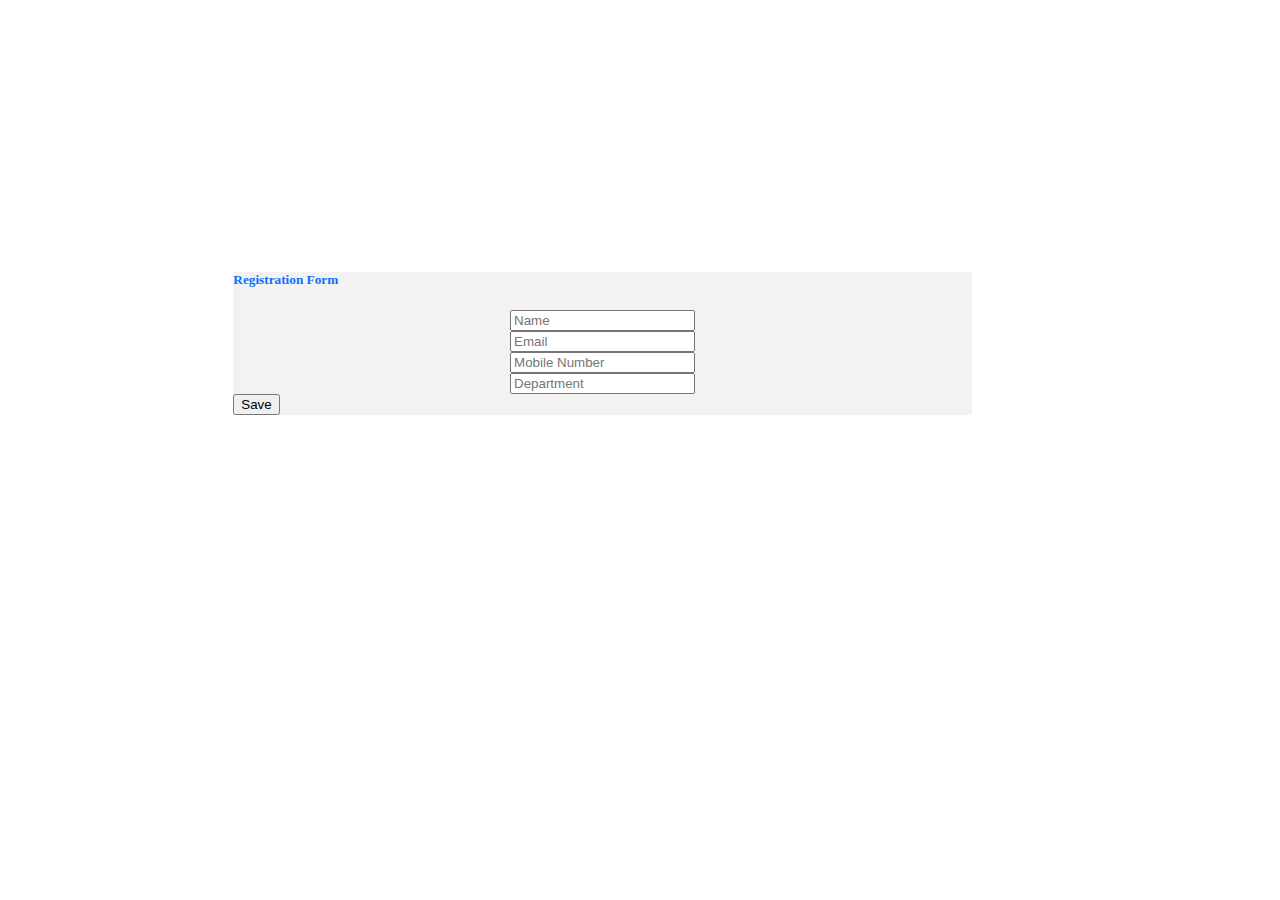
==== registration.html @ 0022946b "added" ====
<html>
    <head>
<title>Registration</title>
<link href="registration.css" rel="stylesheet">
<link href="https://cdn.jsdelivr.net/npm/bootstrap@5.0.2/dist/css/bootstrap.min.css" rel="stylesheet" integrity="sha384-EVSTQN3/azprG1Anm3QDgpJLIm9Nao0Yz1ztcQTwFspd3yD65VohhpuuCOmLASjC" crossorigin="anonymous">
<script src="https://cdn.jsdelivr.net/npm/bootstrap@5.0.2/dist/js/bootstrap.bundle.min.js" integrity="sha384-MrcW6ZMFYlzcLA8Nl+NtUVF0sA7MsXsP1UyJoMp4YLEuNSfAP+JcXn/tWtIaxVXM" crossorigin="anonymous"></script>
<script src="https://cdn.jsdelivr.net/npm/@popperjs/core@2.9.2/dist/umd/popper.min.js" integrity="sha384-IQsoLXl5PILFhosVNubq5LC7Qb9DXgDA9i+tQ8Zj3iwWAwPtgFTxbJ8NT4GN1R8p" crossorigin="anonymous"></script>
<script src="https://cdn.jsdelivr.net/npm/bootstrap@5.0.2/dist/js/bootstrap.min.js" integrity="sha384-cVKIPhGWiC2Al4u+LWgxfKTRIcfu0JTxR+EQDz/bgldoEyl4H0zUF0QKbrJ0EcQF" crossorigin="anonymous"></script>
    </head>
    <body>
<div class="container text-center">
    <div class="row forms">
        <div class="col-lg-12 border rounded design">
    <div class="head mt-4">
        <h5>Registration Form</h5>
    </div>
    <div class="body mt-4 " style="text-align: -webkit-center;">
    <div class="mb-3 w-25">
        <input type="text" class="form-control" placeholder="Name">
      </div>
      <div class="mb-3  w-25">
        <input type="text" class="form-control"  placeholder="Email">
      </div>
      <div class="mb-3  w-25">
        <input type="number" class="form-control"  placeholder="Mobile Number">
      </div>
      <div class="mb-3  w-25">
        <input type="text" class="form-control"  placeholder="Department">
      </div>
    </div>
      <button class="btn btn-primary mb-4 ">Save</button>
        </div>
        </div>
</div>
    </body>
</html>
---- registration.css ----
.container{
    margin-top: 17rem;
    margin-left: 5%;
}
.design{
    margin-left: 18%;
    background-color: rgba(0,0,0,0.05);
}
.forms{
    width: 75%;
}
h5{
    color: #0d6efd;
}
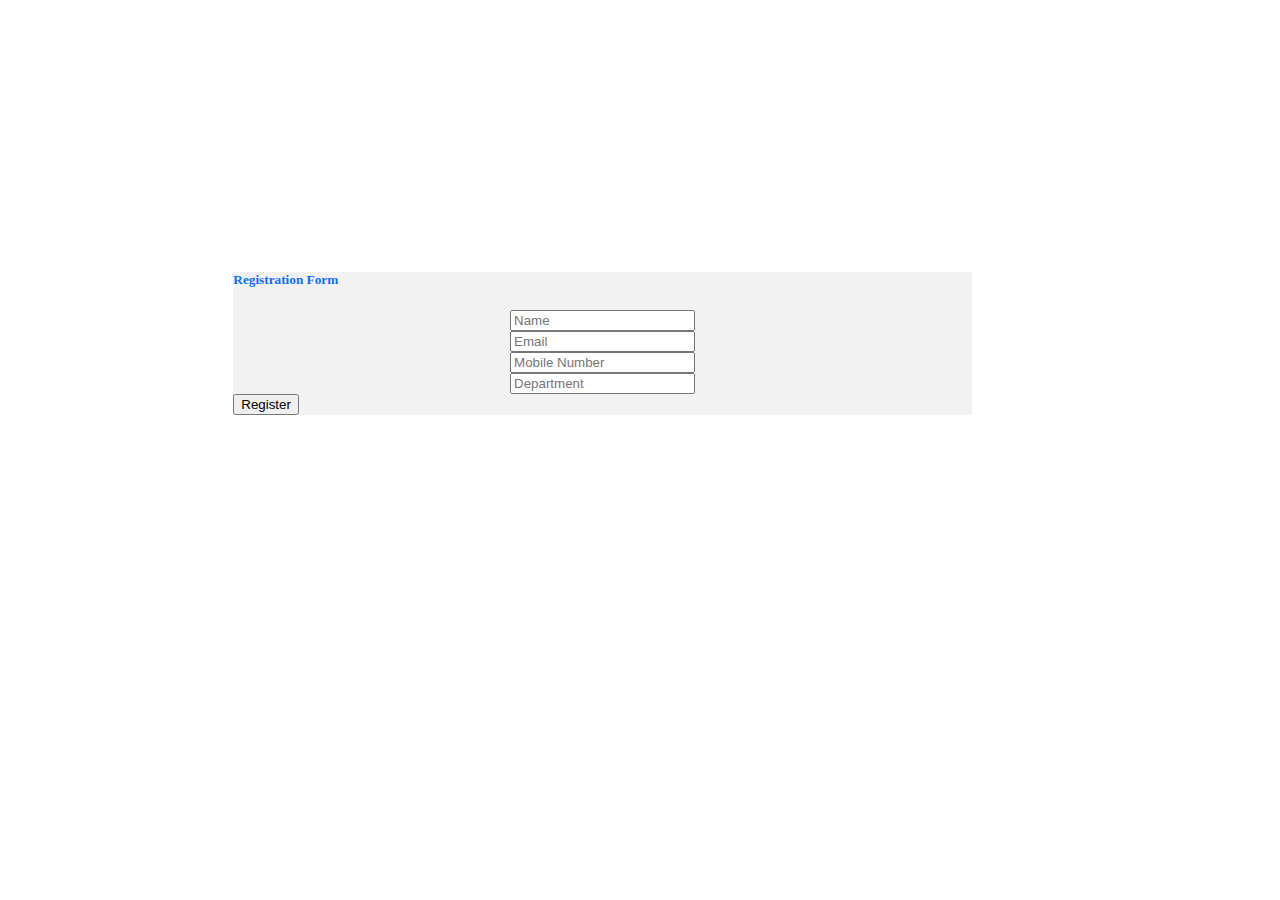
==== commit a031dc2e: "update" ====
--- a/registration.html
+++ b/registration.html
@@ -1,36 +1,48 @@
 <html>
-    <head>
-<title>Registration</title>
-<link href="registration.css" rel="stylesheet">
-<link href="https://cdn.jsdelivr.net/npm/bootstrap@5.0.2/dist/css/bootstrap.min.css" rel="stylesheet" integrity="sha384-EVSTQN3/azprG1Anm3QDgpJLIm9Nao0Yz1ztcQTwFspd3yD65VohhpuuCOmLASjC" crossorigin="anonymous">
-<script src="https://cdn.jsdelivr.net/npm/bootstrap@5.0.2/dist/js/bootstrap.bundle.min.js" integrity="sha384-MrcW6ZMFYlzcLA8Nl+NtUVF0sA7MsXsP1UyJoMp4YLEuNSfAP+JcXn/tWtIaxVXM" crossorigin="anonymous"></script>
-<script src="https://cdn.jsdelivr.net/npm/@popperjs/core@2.9.2/dist/umd/popper.min.js" integrity="sha384-IQsoLXl5PILFhosVNubq5LC7Qb9DXgDA9i+tQ8Zj3iwWAwPtgFTxbJ8NT4GN1R8p" crossorigin="anonymous"></script>
-<script src="https://cdn.jsdelivr.net/npm/bootstrap@5.0.2/dist/js/bootstrap.min.js" integrity="sha384-cVKIPhGWiC2Al4u+LWgxfKTRIcfu0JTxR+EQDz/bgldoEyl4H0zUF0QKbrJ0EcQF" crossorigin="anonymous"></script>
-    </head>
-    <body>
-<div class="container text-center">
-    <div class="row forms">
-        <div class="col-lg-12 border rounded design">
-    <div class="head mt-4">
-        <h5>Registration Form</h5>
+
+<head>
+    <title>Registration</title>
+    <link href="registration.css" rel="stylesheet">
+    <link href="https://cdn.jsdelivr.net/npm/bootstrap@5.0.2/dist/css/bootstrap.min.css" rel="stylesheet"
+        integrity="sha384-EVSTQN3/azprG1Anm3QDgpJLIm9Nao0Yz1ztcQTwFspd3yD65VohhpuuCOmLASjC" crossorigin="anonymous">
+    <script src="https://cdn.jsdelivr.net/npm/bootstrap@5.0.2/dist/js/bootstrap.bundle.min.js"
+        integrity="sha384-MrcW6ZMFYlzcLA8Nl+NtUVF0sA7MsXsP1UyJoMp4YLEuNSfAP+JcXn/tWtIaxVXM"
+        crossorigin="anonymous"></script>
+    <script src="https://cdn.jsdelivr.net/npm/@popperjs/core@2.9.2/dist/umd/popper.min.js"
+        integrity="sha384-IQsoLXl5PILFhosVNubq5LC7Qb9DXgDA9i+tQ8Zj3iwWAwPtgFTxbJ8NT4GN1R8p"
+        crossorigin="anonymous"></script>
+    <script src="https://cdn.jsdelivr.net/npm/bootstrap@5.0.2/dist/js/bootstrap.min.js"
+        integrity="sha384-cVKIPhGWiC2Al4u+LWgxfKTRIcfu0JTxR+EQDz/bgldoEyl4H0zUF0QKbrJ0EcQF"
+        crossorigin="anonymous"></script>
+</head>
+
+<body>
+    <div class="container text-center">
+        <div class="row forms">
+            <div class="col-lg-12 border rounded design">
+                <div class="head mt-4">
+                    <h5>Registration Form</h5>
+                </div>
+                <div class="body mt-4 " style="text-align: -webkit-center;">
+                    <div class="mb-3 w-50">
+                        <input type="text" class="form-control" placeholder="Name">
+                    </div>
+                    <div class="mb-3 w-50 ">
+                        <input type="text" class="form-control" placeholder="Email">
+                    </div>
+                    <div class="mb-3 w-50 ">
+                        <input type="number" class="form-control" placeholder="Mobile Number">
+                    </div>
+                    <div class="mb-3 w-50  ">
+                        <input type="text" class="form-control" placeholder="Department">
+                    </div>
+                </div>
+                <div class="footer">
+                <button class="btn btn-primary mb-4 ">Register</button>
+            </div>
+            </div>
+        </div>
     </div>
-    <div class="body mt-4 " style="text-align: -webkit-center;">
-    <div class="mb-3 w-25">
-        <input type="text" class="form-control" placeholder="Name">
-      </div>
-      <div class="mb-3  w-25">
-        <input type="text" class="form-control"  placeholder="Email">
-      </div>
-      <div class="mb-3  w-25">
-        <input type="number" class="form-control"  placeholder="Mobile Number">
-      </div>
-      <div class="mb-3  w-25">
-        <input type="text" class="form-control"  placeholder="Department">
-      </div>
-    </div>
-      <button class="btn btn-primary mb-4 ">Save</button>
-        </div>
-        </div>
-</div>
-    </body>
+</body>
+
 </html>